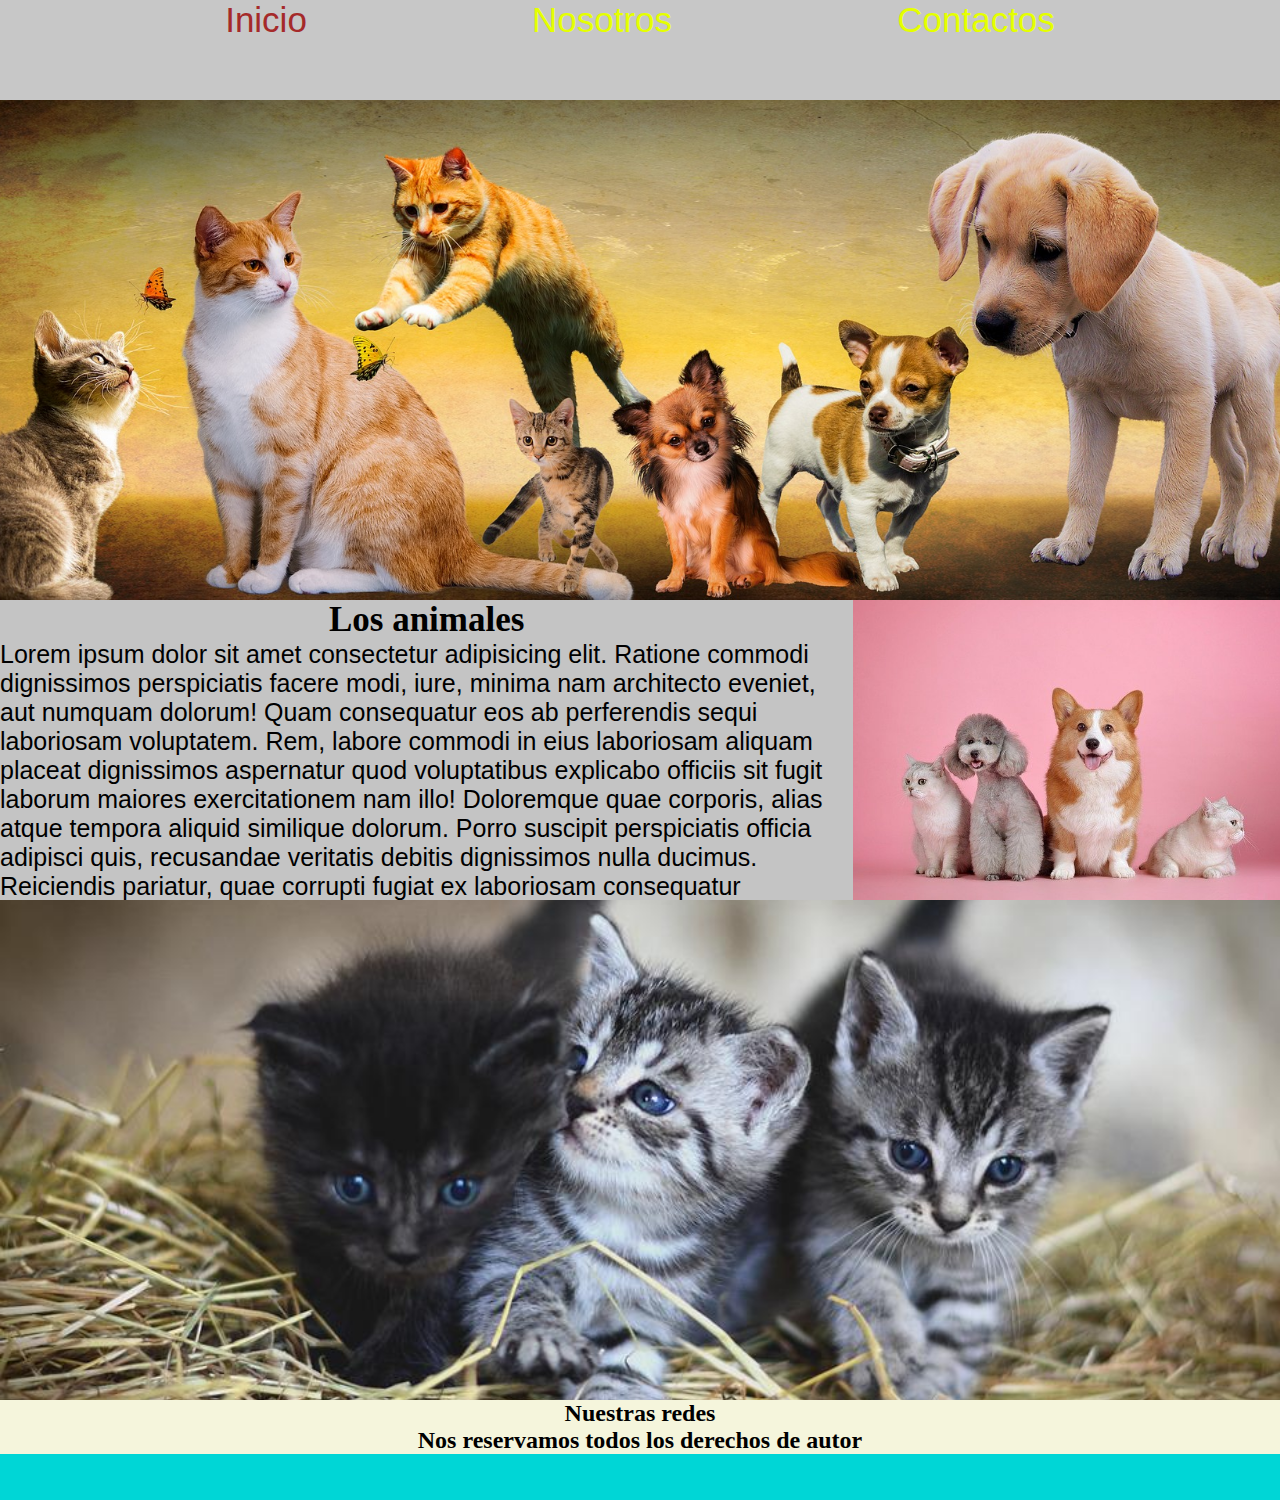
==== index.html @ 0c1ead53 "mi index" ====
<!DOCTYPE html>
<html lang="es">
<head>
    <meta charset="UTF-8">
    <meta http-equiv="X-UA-Compatible" content="IE=edge">
    <meta name="viewport" content="width=device-width, initial-scale=1.0">

    <link rel="stylesheet" href="https://cdnjs.cloudflare.com/ajax/libs/font-awesome/6.1.1/css/all.min.css" integrity="sha512-KfkfwYDsLkIlwQp6LFnl8zNdLGxu9YAA1QvwINks4PhcElQSvqcyVLLD9aMhXd13uQjoXtEKNosOWaZqXgel0g==" crossorigin="anonymous" referrerpolicy="no-referrer" />

    <link rel="stylesheet" href="./css/estilos.css">

    <title>Animales</title>


</head>

<body>
    
<nav class="menuN">

    
    <ul>

        <li><a href="index.html" class="activo">Inicio</a></li>
        <li><a href="./pag/nosotros.html">Nosotros</a></li>
        <li><a href="./pag/contactos.html">Contactos</a></li>

    </ul>

</nav>


<div id="grilla">

    <section class="g1"></section>

    <section class="g2" >

        <h2>Los animales </h2>

        <p>Lorem ipsum dolor sit amet consectetur adipisicing elit. Ratione commodi dignissimos perspiciatis facere modi, iure, minima nam architecto eveniet, aut numquam dolorum! Quam consequatur eos ab perferendis sequi laboriosam voluptatem.
        Rem, labore commodi in eius laboriosam aliquam placeat dignissimos aspernatur quod voluptatibus explicabo officiis sit fugit laborum maiores exercitationem nam illo! Doloremque quae corporis, alias atque tempora aliquid similique dolorum.
        Porro suscipit perspiciatis officia adipisci quis, recusandae veritatis debitis dignissimos nulla ducimus. Reiciendis pariatur, quae corrupti fugiat ex laboriosam consequatur accusamus sed nisi exercitationem enim iste odio officia, magnam aut.
        Rerum nam eligendi quas, non vitae tempora rem, numquam beatae architecto veritatis maxime! Placeat nobis similique veniam amet laudantium officiis ipsam! Iusto deserunt eum sequi repudiandae officiis id corrupti ipsa?
        Similique ea nostrum exercitationem tenetur, omnis libero hic reiciendis odio, architecto enim soluta fuga doloremque assumenda asperiores et, ratione sint deleniti est pariatur consequuntur? Inventore sed ratione quibusdam consectetur fugit?</p>

    </section>

    <aside class="g3" ></aside>

    <footer class="g4" ></footer>

  


</div>


<footer class="foot">

    <h2>Nuestras redes</h2>

    <div class="redes">

        <a href="http://www.facebook.com/" class="logos"><i class="fa-brands fa-facebook-square"></i></a>
        <a href="https://www.instagram.com/?hl=es-la" class="logos"><i class="fa-brands fa-instagram"></i></a>
        <a href="https://twitter.com/?lang=es" class="logos"><i class="fa-brands fa-twitter-square"></i></a>

    </div>

    <h2>Nos reservamos todos los derechos de autor</h2>

</footer>





</body>

</html>
---- css/estilos.css ----
* {
    margin: 0px;
    padding: 0px;
}

/* ------------------------- Menu de navegacion---------------------------------- */

.menuN{

    width: 100%;
    height: 100px;
    background-color: rgba(177, 177, 177, 0.712);
    
    
}

.menuN ul{

    display: flex;
    flex-direction: row;
    flex-wrap: wrap;
    justify-content: space-evenly;
    list-style: none;
    
}

.menuN ul a{

    font-size: 35px;
    font-family: Verdana, Geneva, Tahoma, sans-serif;
    text-decoration: none;
    color:rgb(229, 255, 0);

}

.menuN ul a:hover{

    color: aliceblue;

}

.menuN .activo{

    color: brown;

}

/* ------------------------------index---------------------------------- */

#grilla{

    display: grid;
    /* margin-top: 60px; */
    /* border: 2px solid yellow; */

    grid-template-areas: "header header header"  
    "sec sec aside "  
    "sec sec aside" 
    "foot foot foot" ;

    grid-template-columns:1fr 1fr 1fr ;
    grid-template-rows: 500px 200px 100px 500px ;
}


.g1{

    grid-area: header;
    background-image: url(../img/animals-g0623d955c_1920.jpg);
    background-size:cover;
    background-position: center;
    

}

.g2{

    grid-area: sec;
    background-color: rgba(172, 172, 172, 0.712);
    overflow: auto;

}

.g2 h2{

    font-size: 35px;
    text-align: center;
    font-family: 'Times New Roman', Times, serif;

    
}

.g2 p{

    font-size: 25px;
    font-family: Arial, Helvetica, sans-serif;
    

}

.g3{

    grid-area: aside;
    background-image: url(../img/pets-g8431964cd_640.jpg);
    background-size:cover;
    background-position: center;
    
}

.g4{

    grid-area: foot;
    background-image: url(../img/kittens-3535404_960_720.jpg);
    background-size:cover;
    background-position: center;

}

/* ----------------------------------Footer-------------------------------------------------------- */


.foot{

    width: 100%;
    height: 100px;
    background-color: rgb(0, 214, 214);

}

.foot h2{

    font-family: 'Times New Roman', Times, serif;  
    font-size: 35;  
    background-color: beige;
    text-align: center;

}

.redes{

    font-size: 60px;
    display: flex  ;
    justify-content: space-evenly;

}

.logos{

    color: black;

}

.logos:hover{
    
    color: rgba(25, 25, 221, 0.863); 
    
}
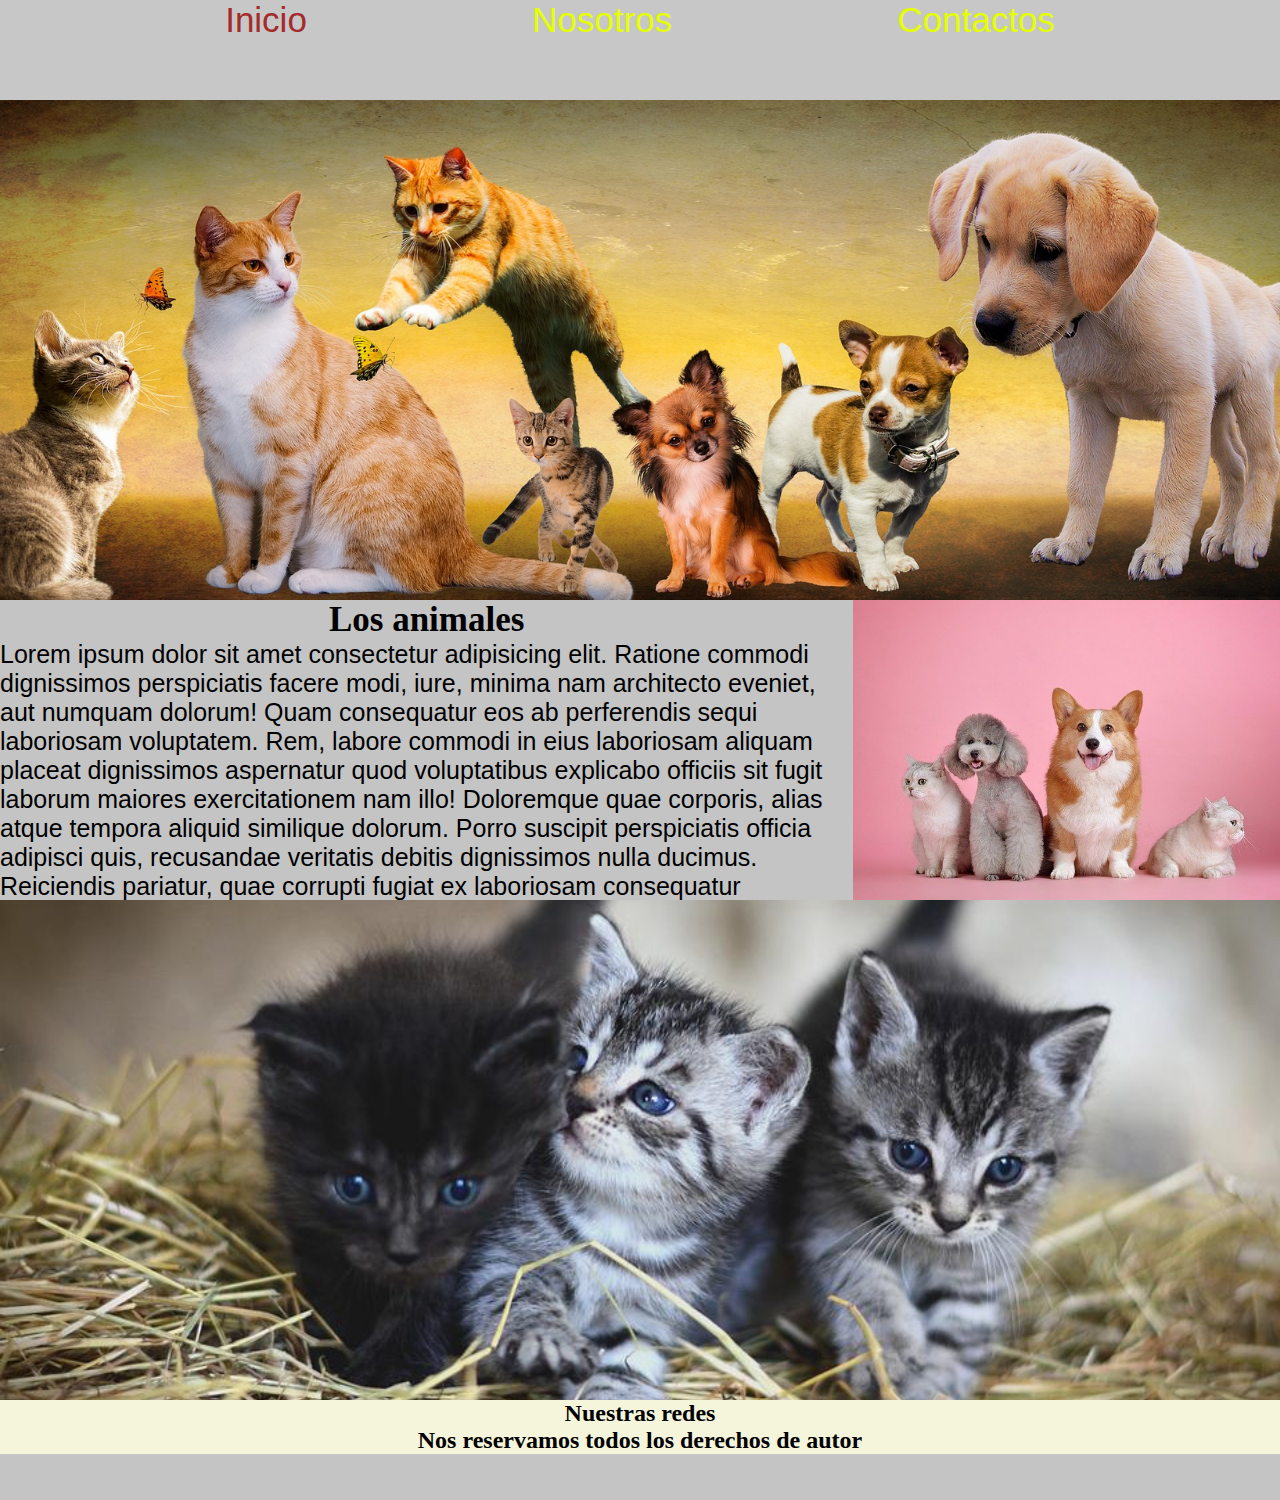
==== commit 30bed20b: "rama con animaciones" ====
--- a/index.html
+++ b/index.html
@@ -21,8 +21,8 @@
     
     <ul>
 
-        <li><a href="index.html" class="activo">Inicio</a></li>
-        <li><a href="./pag/nosotros.html">Nosotros</a></li>
+        <li><a href="index.html"  class="activo">Inicio</a></li>
+        <li><a href="./pag/nosotros.html" >Nosotros</a></li>
         <li><a href="./pag/contactos.html">Contactos</a></li>
 
     </ul>
@@ -73,7 +73,10 @@
 </footer>
 
 
-
+<link
+rel="stylesheet"
+href="https://cdnjs.cloudflare.com/ajax/libs/animate.css/4.1.1/animate.min.css"
+/>
 
 
 </body>
--- a/css/estilos.css
+++ b/css/estilos.css
@@ -69,8 +69,17 @@
     background-image: url(../img/animals-g0623d955c_1920.jpg);
     background-size:cover;
     background-position: center;
-    
-
+
+    transition: all 2s;
+    
+    
+
+}
+
+.g1:hover{
+
+    -webkit-transform: scale(.5);
+    transform: scale(.5);
 }
 
 .g2{
@@ -78,7 +87,16 @@
     grid-area: sec;
     background-color: rgba(172, 172, 172, 0.712);
     overflow: auto;
-
+    -webkit-transition: 1s linear;
+    transition: 1s linear;
+
+
+}
+
+.g2:hover{
+
+    -webkit-transform: perspective(150px) rotateX(25deg);
+    transform: perspective(150px) rotateX(25deg);
 }
 
 .g2 h2{
@@ -105,6 +123,15 @@
     background-size:cover;
     background-position: center;
     
+    -webkit-transition: 1s linear;
+    transition: 1s linear;
+}
+
+.g3:hover{
+
+    -webkit-transform: rotate(360deg);
+    transform: rotate(360deg);
+
 }
 
 .g4{
@@ -114,6 +141,14 @@
     background-size:cover;
     background-position: center;
 
+    transition: 1s linear;
+
+}
+
+.g4:hover{
+
+    -webkit-transform: matrix(0.5, 0.1, 0.5,1,10, -2);
+    transform: matrix(0.5, 0.1, 0.5, 1, 10, -2);
 }
 
 /* ----------------------------------Footer-------------------------------------------------------- */
@@ -123,7 +158,7 @@
 
     width: 100%;
     height: 100px;
-    background-color: rgb(0, 214, 214);
+    background-color: rgba(172, 172, 172, 0.712);
 
 }
 
@@ -148,10 +183,265 @@
 
     color: black;
 
+    -webkit-transition: 1s linear;
+    transition: 1s linear;
+
 }
 
 .logos:hover{
     
     color: rgba(25, 25, 221, 0.863); 
-    
+    -webkit-transform: skewX(-10deg);
+    transform: skewX(-10deg);
+   
+}
+
+/* ----------------------------------Nosotros-------------------------------------------------------- */
+
+#grillaNos{
+
+    display: grid;
+
+    grid-template-areas: "d1 d2 d2 "
+    "d1 d2 d2"
+    "d1 d3 d3"
+    "d4 d4 d5"
+    "d6 d6 d5"
+    ;
+
+    grid-template-rows: 300px 100px 300px 400px 300px;
+    grid-template-columns: 1fr 1fr 1fr ;
+
+    border: 5px solid rgb(255, 255, 255);
+    
+}
+
+.div1{
+
+    grid-area: d1;
+    /* background-color: aqua; */
+    border: 5px solid rgb(255, 255, 255);
+    overflow: auto;
+
+    
+}
+
+.div1 h2{
+
+    font-size: 35px;
+    font-family: 'Segoe UI', Tahoma, Geneva, Verdana, sans-serif;
+    color: rgb(11, 95, 95);
+    text-align: center;
+    
+    
+}
+
+.div1 p{
+
+    font-size: 25px;
+    font-family: 'Lucida Sans', 'Lucida Sans Regular', 'Lucida Grande', 'Lucida Sans Unicode', Geneva, Verdana, sans-serif;
+    text-align: center;
+    
+}
+
+.div2{
+
+    grid-area: d2;
+    /* background-color: black; */
+    border: 5px solid rgb(255, 255, 255);
+
+    background-image: url(../img/animal-g57e6f7004_1920.jpg);
+    background-size:cover;
+    background-position: center;
+
+    -webkit-transition: 1s linear;
+    transition: 1s linear;
+}
+
+.div2:hover{
+
+    -webkit-transform: translate(10%);
+    transform: translate(10%);
+}
+
+.div3{
+
+    grid-area: d3;
+    /* background-color: blanchedalmond; */
+    border: 5px solid rgb(255, 255, 255);
+    background-image: url(../img/no_al_maltrato_animal.jpg);
+    background-size:contain;
+    /* background-position: center; */
+
+    -webkit-transition: 1s linear;
+    transition: 1s linear;
+}
+
+.div3:hover{
+-webkit-transform: translate(10%);
+transform: translate(10%);
+}
+
+.div4{
+
+    grid-area: d4;
+    background-color: blue;
+    border: 5px solid rgb(255, 255, 255);
+    border-radius: 10px;
+
+    background-image: url(../img/film-ge0863dbc4_1280.jpg);
+    background-size:cover;
+    background-position: center;
+
+    -webkit-transition: 1s linear;
+    transition: 1s linear;
+}
+
+.div4:hover{
+
+    -webkit-transform: rotate(360deg);
+    transform: rotate(360deg);
+
+}
+
+.div5{
+
+    grid-area: d5;
+    /* background-color: blueviolet; */
+    border: 5px solid rgb(255, 255, 255);
+    overflow: auto;
+
+    -webkit-transition: 1s linear;
+    transition: 1s linear;
+
+}
+
+.div5:hover{
+
+    -webkit-transform: scale(.5);
+    transform: scale(.5);
+
+}
+
+
+.div5 h2{
+
+    font-size: 35px;
+    font-family: 'Segoe UI', Tahoma, Geneva, Verdana, sans-serif;
+    color: rgb(11, 95, 95);
+    text-align: center;
+
+}
+
+.div5 p{
+
+    font-size: 25px;
+    font-family: 'Lucida Sans', 'Lucida Sans Regular', 'Lucida Grande', 'Lucida Sans Unicode', Geneva, Verdana, sans-serif;
+    text-align: center;
+
+}
+
+.div6{
+
+    grid-area: d6;
+    background-color:coral;
+    border: 5px solid rgb(255, 255, 255);
+    border-radius: 30%;
+
+    background-image: url(../img/kittens-3535404_960_720.jpg);
+    background-size:cover;
+    background-position: center;
+
+    -webkit-transition: 1s linear;
+    transition: 1s linear;
+
+}
+
+.div6:hover{
+
+    -webkit-transform: scale(1.5);
+    transform: scale(1.5);
+
+}
+
+/* -----------------------------------Contactos-------------------------- */
+
+form{
+
+    background-image: url(../img/paper-g7291b03f0_1280.jpg);
+    background-size:cover;
+    background-position: center;
+
+}
+
+.forC{
+
+    display: flex;
+    flex-direction: column;
+    align-items: center; 
+    justify-content: center;
+    
+}
+
+.forC label {
+
+    
+    padding-top: 5px;
+    padding-bottom: 5px;
+    
+}
+
+.forC input{
+
+    
+    width: 15%;
+    padding-top: 5px;
+    padding-bottom: 5px;
+    
+}
+
+.forC textarea{
+
+    width: 15%;
+    
+}
+
+form h2{
+
+    font-size: 35px;
+    text-align: center;
+
+}
+
+.mapa{
+
+    background-image: url(../img/compass-g6efc03599_1920.jpg);
+    background-size:cover;
+    background-position: center;
+    text-align: center;
+    
+    -webkit-transition: 1s linear;
+    transition: 1s linear;
+    
+}
+
+.mapa{
+
+    -webkit-transition: 1s linear;
+    transition: 1s linear;
+
+}
+
+.mapa iframe:hover{
+
+    -webkit-transform: scale(1.5);
+    transform: scale(1.5);
+
+}
+
+.mapa h2{
+
+    font-size: 35px;
+    text-align: center;
+
 }